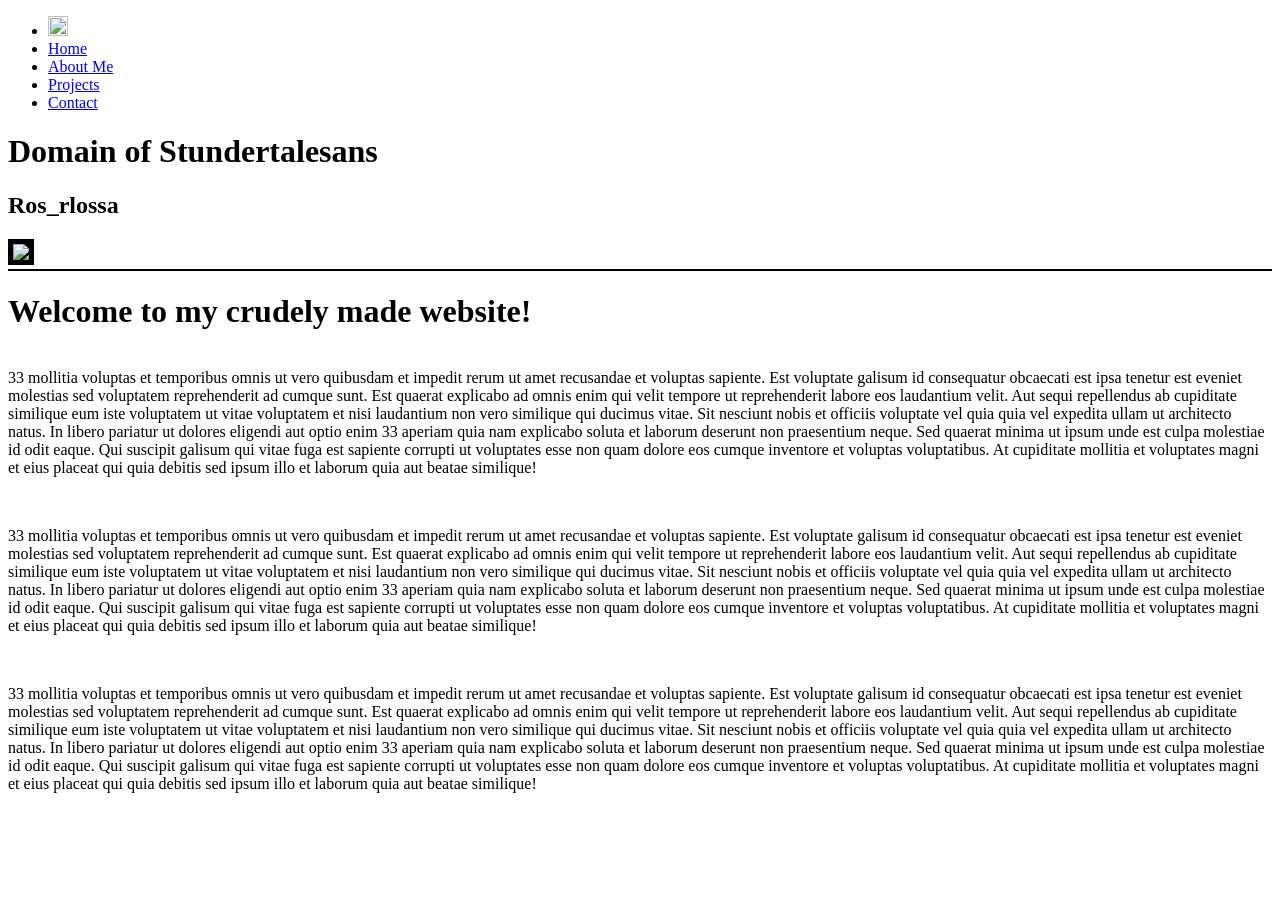
==== index.html @ f4a0db02 "Add files via upload" ====
<!DOCTYPE html>
<html>
    <head>
        <meta charset="utf-8">
        <meta name = "viewport" content = "width = device_width, initial-scale = 1">
        <title>Home</title>
        <link rel="stylesheet" href="style.css">
    </head>
    <body>
        <div class="container">
            <div class="menu">
                <ul>
                    <li><img src="https://assets.streamlinehq.com/image/private/w_300,h_300,ar_1/f_auto/v1/icons/logos/easyeda-luikng03wc1euj6sie9rh.png/easyeda-jckymszo6kbikxs7n5t29.png?_a=DATAiZAAZAA0" height="20" width="20"></li>
                    <li class="house"><a href="index.html">Home</a></li>
                    <li><a href="page2.html">About Me</a></li>
                    <li><a href="page3.html">Projects</a></li>
                    <li><a href="page4.html">Contact</a></li>
                </ul>
            </div>
        </div>
    <div class="information">
        <div class="poo">
            <h1>
                Domain of Stundertalesans
            </h1>
                <h2>
                    Ros_rlossa
                </h2>
                <img src="https://media.discordapp.net/attachments/1011084085311045632/1454569899723591825/Screenshot_20230204_223004_Discord.jpg?ex=6a74ecc8&is=6a739b48&hm=86ccb33b128abf6416537ed82add24fe04555bd50b2d3e5626c7063ed94d340d&=&format=webp" border="5" style="background-color: black;">
                <div style="height:2.5px; background-color: black;"></div>
            </div>
        </div>
            <div class="texts">   
                <p>
                    <h1>Welcome to my crudely made website!</h1><br>
                    33 mollitia voluptas et temporibus omnis ut vero quibusdam et impedit rerum ut amet recusandae et voluptas sapiente. Est voluptate galisum id consequatur obcaecati est ipsa tenetur est eveniet molestias sed voluptatem reprehenderit ad cumque sunt. Est quaerat explicabo ad omnis enim qui velit tempore ut reprehenderit labore eos laudantium velit. Aut sequi repellendus ab cupiditate similique eum iste voluptatem ut vitae voluptatem et nisi laudantium non vero similique qui ducimus vitae. Sit nesciunt nobis et officiis voluptate vel quia quia vel expedita ullam ut architecto natus. In libero pariatur ut dolores eligendi aut optio enim 33 aperiam quia nam explicabo soluta et laborum deserunt non praesentium neque. Sed quaerat minima ut ipsum unde est culpa molestiae id odit eaque. Qui suscipit galisum qui vitae fuga est sapiente corrupti ut voluptates esse non quam dolore eos cumque inventore et voluptas voluptatibus. At cupiditate mollitia et voluptates magni et eius placeat qui quia debitis sed ipsum illo et laborum quia aut beatae similique!
                </p>
                <br>
                <p>
                    33 mollitia voluptas et temporibus omnis ut vero quibusdam et impedit rerum ut amet recusandae et voluptas sapiente. Est voluptate galisum id consequatur obcaecati est ipsa tenetur est eveniet molestias sed voluptatem reprehenderit ad cumque sunt. Est quaerat explicabo ad omnis enim qui velit tempore ut reprehenderit labore eos laudantium velit. Aut sequi repellendus ab cupiditate similique eum iste voluptatem ut vitae voluptatem et nisi laudantium non vero similique qui ducimus vitae. Sit nesciunt nobis et officiis voluptate vel quia quia vel expedita ullam ut architecto natus. In libero pariatur ut dolores eligendi aut optio enim 33 aperiam quia nam explicabo soluta et laborum deserunt non praesentium neque. Sed quaerat minima ut ipsum unde est culpa molestiae id odit eaque. Qui suscipit galisum qui vitae fuga est sapiente corrupti ut voluptates esse non quam dolore eos cumque inventore et voluptas voluptatibus. At cupiditate mollitia et voluptates magni et eius placeat qui quia debitis sed ipsum illo et laborum quia aut beatae similique!
                </p>
                <br>
                <p>
                    33 mollitia voluptas et temporibus omnis ut vero quibusdam et impedit rerum ut amet recusandae et voluptas sapiente. Est voluptate galisum id consequatur obcaecati est ipsa tenetur est eveniet molestias sed voluptatem reprehenderit ad cumque sunt. Est quaerat explicabo ad omnis enim qui velit tempore ut reprehenderit labore eos laudantium velit. Aut sequi repellendus ab cupiditate similique eum iste voluptatem ut vitae voluptatem et nisi laudantium non vero similique qui ducimus vitae. Sit nesciunt nobis et officiis voluptate vel quia quia vel expedita ullam ut architecto natus. In libero pariatur ut dolores eligendi aut optio enim 33 aperiam quia nam explicabo soluta et laborum deserunt non praesentium neque. Sed quaerat minima ut ipsum unde est culpa molestiae id odit eaque. Qui suscipit galisum qui vitae fuga est sapiente corrupti ut voluptates esse non quam dolore eos cumque inventore et voluptas voluptatibus. At cupiditate mollitia et voluptates magni et eius placeat qui quia debitis sed ipsum illo et laborum quia aut beatae similique!
                </p>
            </div>
    </body>
</html>
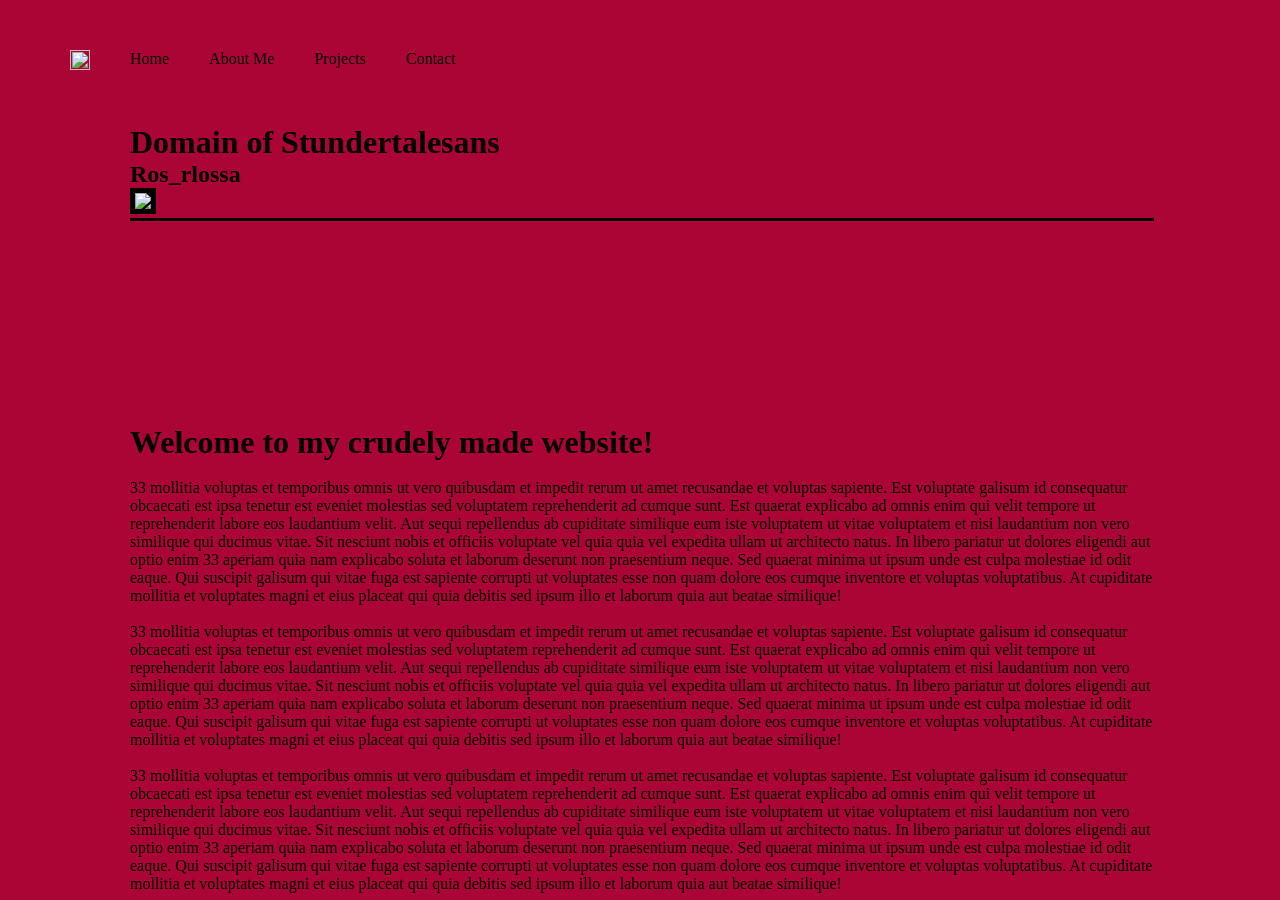
==== commit e7d4474a: "Fix image source in index.html Updated the image source in the information section." ====
--- a/index.html
+++ b/index.html
@@ -26,7 +26,7 @@
                 <h2>
                     Ros_rlossa
                 </h2>
-                <img src="https://media.discordapp.net/attachments/1011084085311045632/1454569899723591825/Screenshot_20230204_223004_Discord.jpg?ex=6a74ecc8&is=6a739b48&hm=86ccb33b128abf6416537ed82add24fe04555bd50b2d3e5626c7063ed94d340d&=&format=webp" border="5" style="background-color: black;">
+                <img src="https://i.postimg.cc/qq8ZGG7k/image.png" border="5" style="background-color: black;">
                 <div style="height:2.5px; background-color: black;"></div>
             </div>
         </div>
@@ -45,4 +45,4 @@
                 </p>
             </div>
     </body>
-</html>+</html>
--- a/style.css
+++ b/style.css
@@ -0,0 +1,61 @@
+*{
+    margin: 0;
+    padding: 0;
+
+}
+body {
+    background-color: #AA0535;
+    }
+.menu ul{
+    display: inline-flex;
+    margin: 50px;
+
+}
+a {
+    text-decoration: none;
+    color:black
+    
+}
+.menu ul li{
+    list-style: none;
+    cursor: pointer;
+    margin: 0 20px;
+    color: black;
+}
+.logo img{
+    width: 30px;
+    margin-top: -7px;
+    margin-right: 48px;
+
+}
+.house{
+    color:rgb(54, 70, 212) !important;
+}
+.information{
+    width: 80%;
+    height: 70%;
+    top: 20;
+    left: 130px;
+    position:absolute;
+}
+.texts{
+    width: 80%;
+    height: 70%;
+    top: 300px;
+    left: 130px;
+    position:relative;
+}
+.artt{
+    width: 80%;
+    height: 70%;
+    top: 0px;
+    left: 130px;
+    position:relative;
+}
+.profile{
+    width: 80%;
+    height: 70%;
+    top: 100px;
+    left: 130px;
+    position: absolute;
+}
